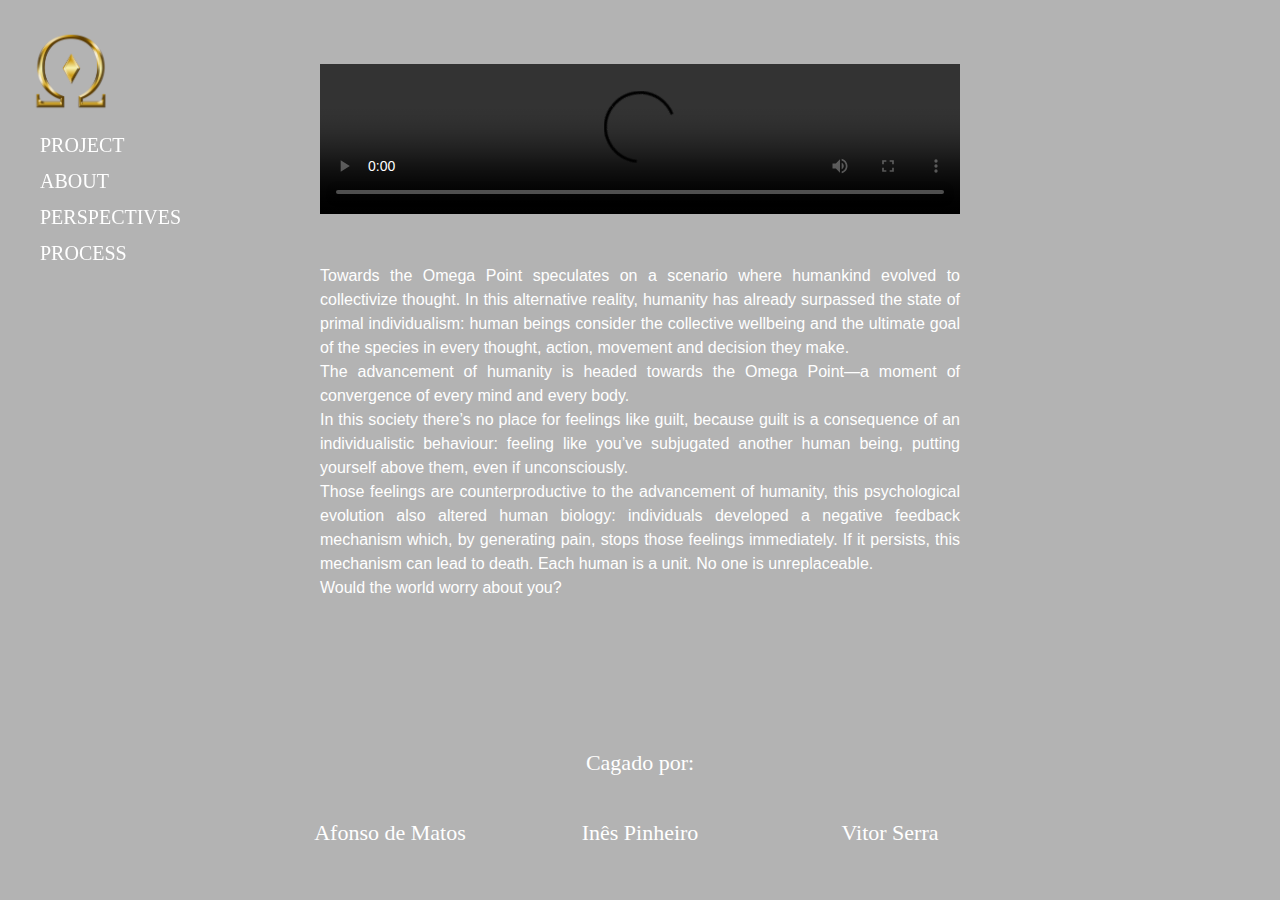
==== about.html @ 07b93534 "Add files via upload" ====
<!DOCTYPE html>
<html>

<script src="main.js"></script>

<head>
    <meta charset="utf-8">
    <meta name="viewport" content="width=device-width, initial-scale=1">
    <title>TOWARDS THE OMEGA POINT</title>
    <link rel="stylesheet" href="about.css">
    <link rel="icon" type="image/png" href="images/logo.png">
</head>

<body>

    
    <div class="dropdown">
        <a href="index.html"><img id="logo" src="logo.png"></a>
            <div class="menu">
                <p><a href="project.html" class="menu_item">PROJECT</a></p>
                <p><a href="about.html" class="menu_item">ABOUT</a></p>
                <p><a href="perspectives.html" class="menu_item">PERSPECTIVES</a></p>
                <p><a href="process.html" class="menu_item">PROCESS</a></p>
            </div>
    </div> 


    
        <div id="about">
        
        <video id="trailer" preload controls autoplay>
            <source src="videos/trailer.mp4" type="video/mp4">
        </video>
            
        <p id="text2">Towards the Omega Point speculates on a scenario where humankind evolved to collectivize thought. In this alternative reality, humanity has already surpassed the state of primal individualism: human beings consider the collective wellbeing and the ultimate goal of the species in every thought, action, movement and decision they make. <br>
The advancement of humanity is headed towards the Omega Point—a moment of convergence of every mind and every body.<br>
In this society there’s no place for feelings like guilt, because guilt is a consequence of an individualistic behaviour: feeling like you’ve subjugated another human being, putting yourself above them, even if unconsciously.<br>
Those feelings are counterproductive to the advancement of humanity, this psychological evolution also altered human biology: individuals developed a negative feedback mechanism which, by generating pain, stops those feelings immediately. If it persists, this mechanism can lead to death. Each human is a unit. No one is unreplaceable.<br>
Would the world worry about you?


</p>
    
        
    <p id="por">Cagado por:<p>
        
    <div id="creditos"><p class="creditem esq">Afonso de Matos</p><p class="creditem meio">Inês Pinheiro</p><p class="creditem dir">Vitor Serra</p></div>
        
        
    </div>

    
       
 
</body>
</html>
---- about.css ----
@font-face {
    font-family: classic;
    src: url(fonts/Classic_Roman_Std_Regular.otf);
}
@import url('https://fonts.googleapis.com/css?family=Arimo&display=swap');

html {
    height: 100%;
    width: 100%;
     scroll-behavior: smooth;
}

body {
    width: 100%;
    display: flex;
    margin-top: -5px;
    flex-direction: column;
    margin: 0px;
    font-family: Medium;
    font-family: classic;
    cursor: crosshair;
    pointer-events: none;
    background-color: rgba(179,179,179,1);
}


#logo {
   /* position: fixed;*/
    position: relative;
    z-index: 10;
    width: 80px; 
    height: auto;
    margin-left: 30px;
    margin-top: 30px;
    animation-name: anime;
    animation-iteration-count: infinite;
    animation-duration: 3s;
    transform: translateZ(0);   
    
}

@keyframes anime {
  0% {transform: rotate3d(0, 1, 0, 0deg);}
  50% {transform: rotate3d(0, 1, 0, 180deg);}
  100% {transform: rotate3d(0, 1, 0, 360deg);}
}
/*
@keyframes anime {
  0% {filter: blur(1px);}
  50% {filter: blur(0px);}
  100% {filter: blur(1px);}
}
*/
.dropdown{
    position: fixed;
    width: 100px;
        pointer-events: all;
    
}

.dropdown:hover .menu {
    opacity: 1;
    height: auto;
}


.menu {
    flex-direction: column;
    z-index: 10;
    margin-left: 40px;
    width: 200px;
    height: 0;
    opacity: 0;
    transition-duration: 0.5s;
    position: absolute;
    overflow: hidden;
        pointer-events: all;
    
}

.menu_item {
    display: flex;
    color: white;
    font-size: 20px;
    line-height: 1;
        pointer-events: all;
}

.menu { 
    list-style-type: none;
    color: transparent;
}

.menu > .menu_item {
    opacity: 1.0;
    transition-duration: 0.5s;
}

.menu:hover > .menu_item:not(:hover) {
    opacity: 0.5;
    transition-duration: 0.5s;
}
a { 
text-decoration: none;
color: white;}

a:hover { 
text-decoration: underline;
color: white;}

#about {
    margin-top: 0px;
}
#text2 {
    margin-top: 50px;
font-family: 'Arimo', sans-serif;
    font-size: 16px;
    margin-left: auto;
    margin-right: auto;
    line-height: 24px;
    width: 50%;
    color: white;
    text-align: justify;
  -webkit-hyphens: auto;
  -ms-hyphens: auto;
  hyphens: auto;
}

#trailer {
    display: flex;
    flex-direction: column;
    width: 50%;
    height: auto;
    margin-left: auto;
    margin-right: auto;
    margin-bottom: auto;
    margin-top: 5%;
    z-index: 99;
    pointer-events: all;
}


#creditos {
    text-align: center;
    font-size: 22px;
    display: flex;
    flex-direction: row;
    margin-left: auto;
    margin-right: auto;
}

#por {
    margin-top: 150px;
    margin-left: auto;
    margin-right: auto;
    font-size: 22px;
}

.creditem, #por {
    color: white;
    width: 200px;
    text-align: center;
    
}

.esq {
    margin-left: auto;
}

.dir {
    margin-right: auto;
}

.meio {
    margin-left: 50px;
    margin-right: 50px;
}



#footer {
    display: flex;
    position: relative;
    color: white;
    margin-top: auto;
    margin-right: auto;
    margin-left: 20px;
    margin-bottom: 15px;
    
}
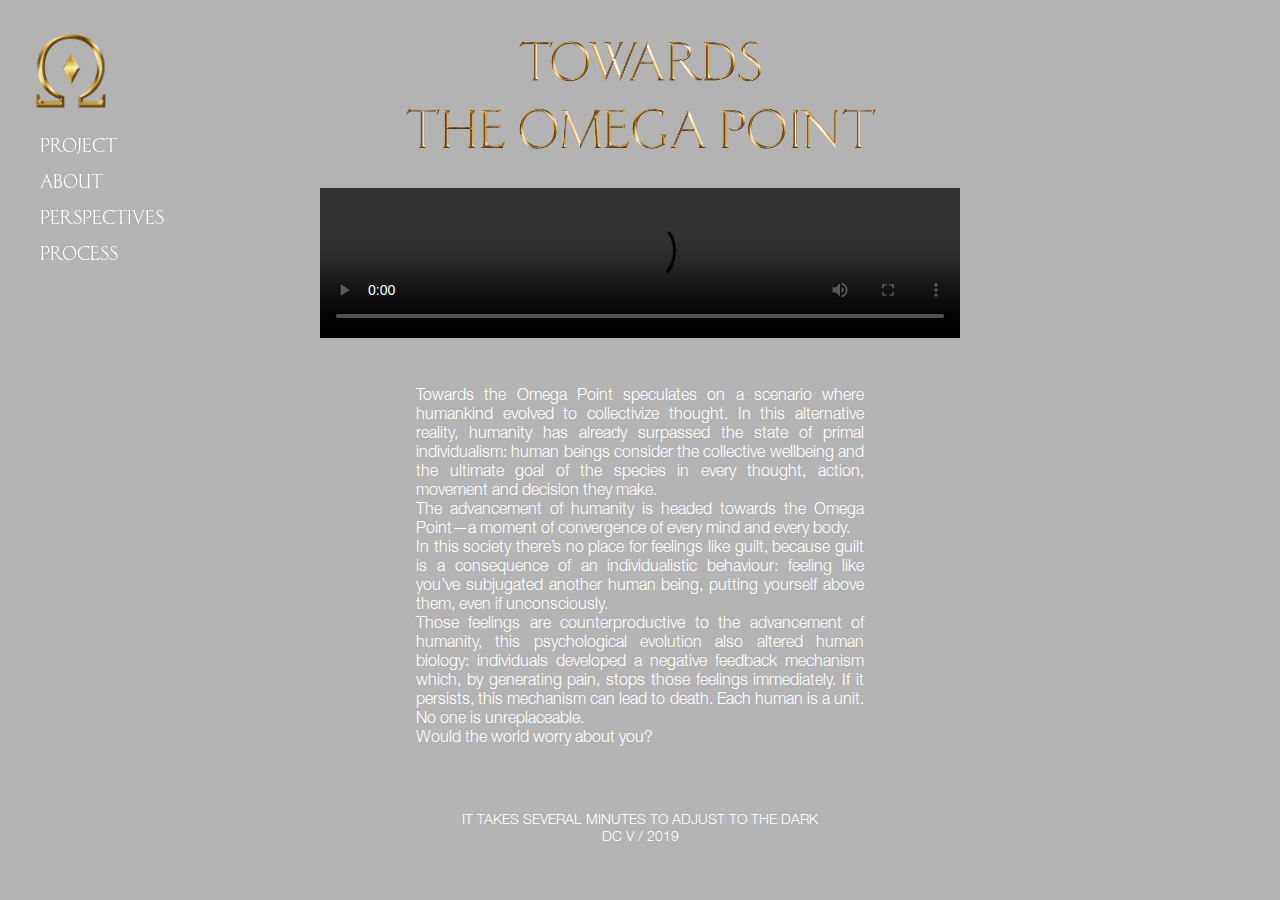
==== commit 3267cbe6: "1" ====
--- a/about.html
+++ b/about.html
@@ -1,12 +1,9 @@
 <!DOCTYPE html>
 <html>
-
-<script src="main.js"></script>
-
 <head>
     <meta charset="utf-8">
     <meta name="viewport" content="width=device-width, initial-scale=1">
-    <title>TOWARDS THE OMEGA POINT</title>
+    <title>Towards the Omega Point</title>
     <link rel="stylesheet" href="about.css">
     <link rel="icon" type="image/png" href="images/logo.png">
 </head>
@@ -17,19 +14,17 @@
     <div class="dropdown">
         <a href="index.html"><img id="logo" src="logo.png"></a>
             <div class="menu">
-                <p><a href="project.html" class="menu_item">PROJECT</a></p>
-                <p><a href="about.html" class="menu_item">ABOUT</a></p>
-                <p><a href="perspectives.html" class="menu_item">PERSPECTIVES</a></p>
-                <p><a href="process.html" class="menu_item">PROCESS</a></p>
+                <div><p><a href="project.html" class="menu_item">PROJECT</a></p></div>
+                <div><p><a href="about.html" class="menu_item">ABOUT</a></p></div>
+                <div><p><a href="perspectives.html" class="menu_item">PERSPECTIVES</a></p></div>
+                <div><p><a href="process.html" class="menu_item">PROCESS</a></p></div>
             </div>
     </div> 
-
-
     
         <div id="about">
-        
-        <video id="trailer" preload controls autoplay>
-            <source src="videos/trailer.mp4" type="video/mp4">
+        <img id="titulo" src="images/titulo.png">
+        <video preload controls autoplay id="trailer">
+        <source poster="videos/thumbnailtrailer.png" src="videos/trailer.mp4" type="video/mp4">
         </video>
             
         <p id="text2">Towards the Omega Point speculates on a scenario where humankind evolved to collectivize thought. In this alternative reality, humanity has already surpassed the state of primal individualism: human beings consider the collective wellbeing and the ultimate goal of the species in every thought, action, movement and decision they make. <br>
@@ -37,20 +32,9 @@
 In this society there’s no place for feelings like guilt, because guilt is a consequence of an individualistic behaviour: feeling like you’ve subjugated another human being, putting yourself above them, even if unconsciously.<br>
 Those feelings are counterproductive to the advancement of humanity, this psychological evolution also altered human biology: individuals developed a negative feedback mechanism which, by generating pain, stops those feelings immediately. If it persists, this mechanism can lead to death. Each human is a unit. No one is unreplaceable.<br>
 Would the world worry about you?
-
-
-</p>
-    
+</p></div> 
         
-    <p id="por">Cagado por:<p>
+    <div id="creditos"> <p>It takes several minutes to adjust to the dark<br>DC V / 2019</p></div>
         
-    <div id="creditos"><p class="creditem esq">Afonso de Matos</p><p class="creditem meio">Inês Pinheiro</p><p class="creditem dir">Vitor Serra</p></div>
-        
-        
-    </div>
-
-    
-       
- 
 </body>
 </html>--- a/about.css
+++ b/about.css
@@ -2,8 +2,10 @@
     font-family: classic;
     src: url(fonts/Classic_Roman_Std_Regular.otf);
 }
-@import url('https://fonts.googleapis.com/css?family=Arimo&display=swap');
-
+@font-face {
+    font-family: helvetica;
+    src: url(fonts/HelveticaNeueLTStd-Lt.otf);
+}
 html {
     height: 100%;
     width: 100%;
@@ -18,7 +20,6 @@
     margin: 0px;
     font-family: Medium;
     font-family: classic;
-    cursor: crosshair;
     pointer-events: none;
     background-color: rgba(179,179,179,1);
 }
@@ -110,20 +111,31 @@
 
 #about {
     margin-top: 0px;
-}
+    display: flex;
+    flex-direction: column;
+}
+
+#titulo {
+    margin-left: auto;
+    margin-right: auto;
+    width: 40%;
+    margin-top: 2%;
+}
+
 #text2 {
     margin-top: 50px;
-font-family: 'Arimo', sans-serif;
+font-family: 'helvetica', sans-serif;
     font-size: 16px;
     margin-left: auto;
     margin-right: auto;
-    line-height: 24px;
-    width: 50%;
+    line-height: 19px;
+    width: 35%;
     color: white;
     text-align: justify;
   -webkit-hyphens: auto;
   -ms-hyphens: auto;
   hyphens: auto;
+    margin-bottom: 50px;
 }
 
 #trailer {
@@ -134,58 +146,160 @@
     margin-left: auto;
     margin-right: auto;
     margin-bottom: auto;
-    margin-top: 5%;
+    margin-top: 2%;
     z-index: 99;
     pointer-events: all;
 }
 
-
 #creditos {
+position: relative;
+    display: flex;
+    flex-direction: column;
+  left: 0;
+  bottom: 0;
+  width: 100%;
+  color: white;
+  text-align: center;
+text-transform: uppercase;
+font-family: 'helvetica', sans-serif;
+    font-size: 14px;
+}
+
+
+@media screen and (max-width: 700px) {
+ body {
+    width: 100%;
+    display: flex;
+    margin-top: 0;
+    flex-direction: column;
+    pointer-events: none;
+    background-color: rgba(179,179,179,1);
+}
+
+
+#logo {
+   /* position: fixed;*/
+    position: relative;
+    display: flex;
+    
+    z-index: 0;
+    width: 40px; 
+    height: auto;
+    margin-left: 20px;
+    margin-top: 20px;
+    animation-name: anime;
+    animation-iteration-count: infinite;
+    animation-duration: 3s;
+    transform: translateZ(0); 
+    visibility: collapse;
+    
+    
+}
+
+.dropdown{
+    position:relative;
+    display: flex;
+    width: 100%;
+    pointer-events: all;
+    margin-right: auto;
     text-align: center;
-    font-size: 22px;
-    display: flex;
+    margin-left: auto;
+    margin-top: 20px;
+    
+}
+
+.dropdown:hover .menu {
+    opacity: 1;
+    height: auto;
+}
+
+
+.menu {
     flex-direction: row;
-    margin-left: auto;
-    margin-right: auto;
-}
-
-#por {
-    margin-top: 150px;
-    margin-left: auto;
-    margin-right: auto;
-    font-size: 22px;
-}
-
-.creditem, #por {
+    z-index: 0;
+    margin-left: 0;
+    width: 100%;
+    height: 0;
+    opacity: 1;
+    text-align: center;
+    transition-duration: 0;
+    position: absolute;
+    overflow: visible;
+    pointer-events: all;
+    visibility: visible;
+    
+}
+
+.menu_item {
+    display: flex;
+    flex-direction: column;
     color: white;
-    width: 200px;
+    font-size: 18px;
+    line-height: 0.7;
+    margin-right: 0;
+        pointer-events: all;
     text-align: center;
-    
-}
-
-.esq {
-    margin-left: auto;
-}
-
-.dir {
-    margin-right: auto;
-}
-
-.meio {
-    margin-left: 50px;
-    margin-right: 50px;
-}
-
-
-
-#footer {
-    display: flex;
-    position: relative;
+}
+
+.menu > .menu_item {
+    opacity: 1.0;
+    transition-duration: 0;
+}
+
+.menu:hover > .menu_item:not(:hover) {
+    opacity: 0.5;
+    transition-duration: 0;
+}
+a { 
+text-decoration: none;
+color: white;}
+
+a:hover { 
+text-decoration: underline;
+color: white;}
+
+#about {
+    margin-top: 80px;
+    display: flex;
+    flex-direction: column;
+}
+
+#titulo {
+    margin-left: auto;
+    margin-right: auto;
+    width: 80%;
+    margin-top: 2%;
+}
+
+#text2 {
+    margin-top: 20px;
+
+    font-size: 12px;
+    margin-left: auto;
+    margin-right: auto;
+    line-height: 15px;
+    width: 80%;
     color: white;
-    margin-top: auto;
-    margin-right: auto;
-    margin-left: 20px;
-    margin-bottom: 15px;
-    
-}
-
+    text-align: justify;
+  -webkit-hyphens: auto;
+  -ms-hyphens: auto;
+  hyphens: auto;
+}
+
+#trailer {
+    display: flex;
+    flex-direction: column;
+    width: 80%;
+    height: auto;
+    margin-left: auto;
+    margin-right: auto;
+    margin-bottom: auto;
+    margin-top: 2%;
+    z-index: 0;
+    pointer-events: all;
+}
+
+
+#creditos {
+    font-size: 12px;
+    }}